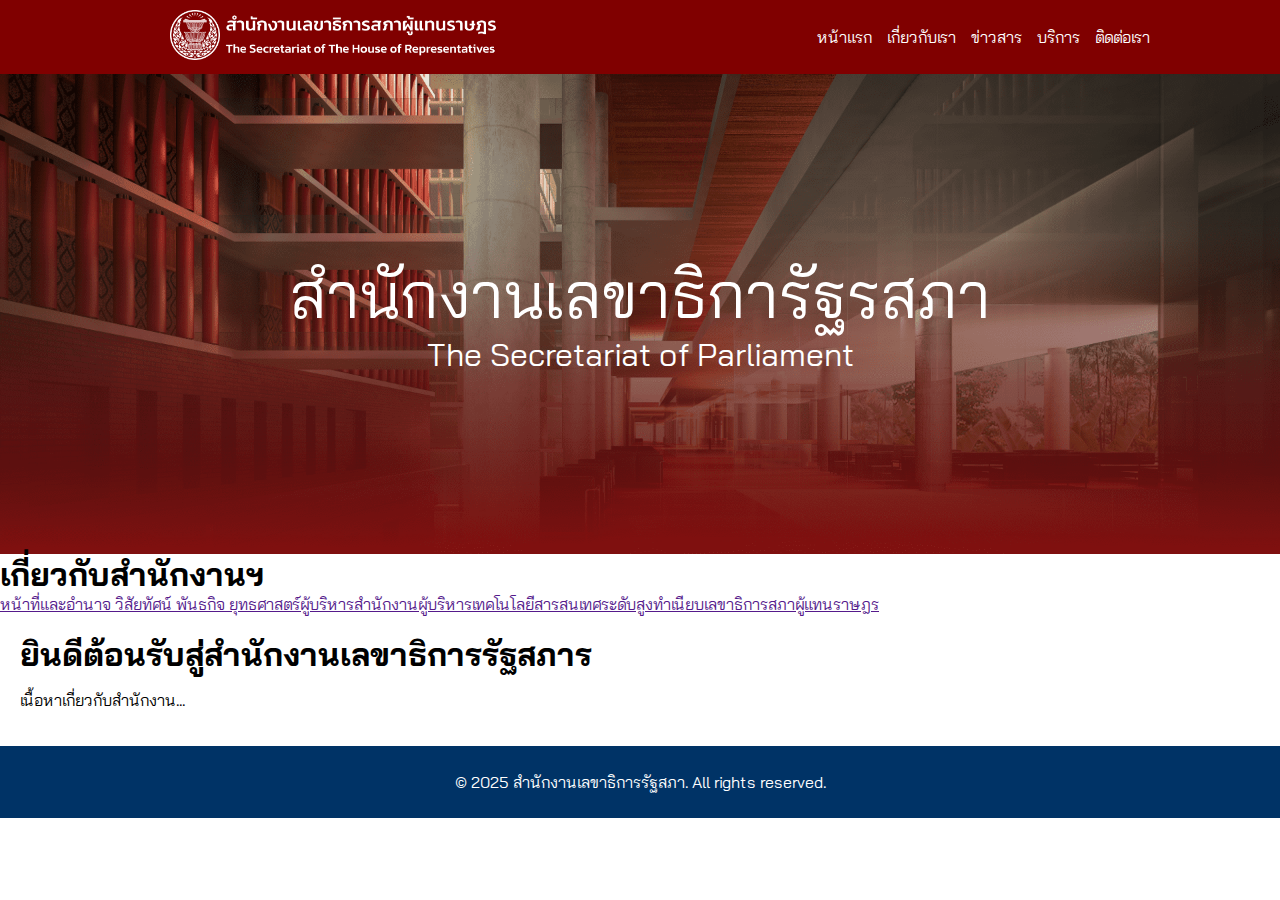
==== index.html @ 1e2c2134 "Update index.html" ====
<!DOCTYPE html>
<html lang="th">
<head>
    <meta charset="UTF-8">
    <meta name="viewport" content="width=device-width, initial-scale=1.0">
    <title>สำนักงานเลขาธิการรัฐสภา</title>
    <link rel="preconnect" href="https://fonts.googleapis.com">
    <link rel="preconnect" href="https://fonts.gstatic.com" crossorigin>
    <link href="https://fonts.googleapis.com/css2?family=Bai+Jamjuree:ital,wght@0,200;0,300;0,400;0,500;0,600;0,700;1,200;1,300;1,400;1,500;1,600;1,700&display=swap" rel="stylesheet">
    <link rel="stylesheet" href="css/styles.css">
    <script src="js/scripts.js" defer></script>
</head>
<body>
    <!-- Header Section -->
    <header class="header">
        <div class="container">
            <div class="logo">
                <img src="logo.png" alt="โลโก้สำนักงาน" />
            </div>
            <nav class="nav">
                <ul>
                    <li><a href="#">หน้าแรก</a></li>
                    <li><a href="#">เกี่ยวกับเรา</a></li>
                    <li><a href="#">ข่าวสาร</a></li>
                    <li><a href="#">บริการ</a></li>
                    <li><a href="#">ติดต่อเรา</a></li>
                </ul>
            </nav>
<!--             <div class="language-switch">
                <button onclick="switchLanguage('th')">ไทย</button>
                <button onclick="switchLanguage('en')">EN</button>
            </div>
            <div class="search-bar">
                <input type="text" placeholder="ค้นหา..." id="searchInput">
                <button onclick="search()">ค้นหา</button>
            </div> -->
        </div>
    </header>

    <!-- Main Content Section -->
    <div id="top-content-bg">
        <div id="main-title" style="opacity: 1;">
            <h1 class="text-white" style="font-size: 64px;">สำนักงานเลขาธิการัฐรสภา</h1>
            <h2 class="text-white" style="font-size: 32px;">The Secretariat of Parliament</h2>
        </div>
    </div>
    <div>
        <h1>เกี่ยวกับสำนักงานฯ</h1>
        <div style="display:flex;">
            <a href="">หน้าที่และอำนาจ วิสัยทัศน์ พันธกิจ ยุทธศาสตร์</a>
            <a href="">ผู้บริหารสำนักงาน</a>
            <a href="">ผู้บริหารเทคโนโลยีสารสนเทศระดับสูง</a>
            <a href="">ทำเนียบเลขาธิการสภาผู้แทนราษฎร</a>
        </div>
    </div>
    <main class="main-content">
        <div class="container">
            <h1>ยินดีต้อนรับสู่สำนักงานเลขาธิการรัฐสภาร</h1>
            <p>เนื้อหาเกี่ยวกับสำนักงาน...</p>
        </div>
    </main>

    <!-- Footer Section -->
    <footer class="footer">
        <div class="container">
            <p>&copy; 2025 สำนักงานเลขาธิการรัฐสภา. All rights reserved.</p>
        </div>
    </footer>
</body>
</html>
---- css/styles.css ----
body {
    font-family: "Bai Jamjuree", serif;
    margin: 0;
    padding: 0;
}

h1, h2, h3, h4, h5, h6 {
    margin: 0;
}

.text-white {
    color: #fff;
}

#top-content-bg .text-white {
    text-align: center;
    font-weight: 400;
}

#main-title {
    padding: 20vh 0 !important;
}

.header {
    background-color: #800000;
    color: white;
    padding: 10px 20px;
    display: flex;
    align-items: center;
    position: fixed;
    width: 100%;
    top: 0;
    left: 0;
}

.header .container {
    display: flex;
    align-items: center;
    width: 100%;
    justify-content: space-around;
}

.logo img {
    height: 50px;
    margin-right: 20px;
}

.site-title {
    font-size: 20px;
    font-weight: bold;
}

.nav ul {
    list-style: none;
    display: flex;
    gap: 15px;
    margin: 0;
    padding: 0;
}

.nav ul li a {
    color: white;
    text-decoration: none;
}

.language-switch button {
    margin: 0 5px;
    padding: 5px 10px;
    background-color: white;
    color: #003366;
    border: none;
    cursor: pointer;
}

.search-bar {
    display: flex;
    align-items: center;
}

.search-bar input {
    padding: 5px;
    margin-right: 5px;
    border: 1px solid #ccc;
    border-radius: 3px;
}

#top-content-bg {
    background-image: url(/top_content_bg.png);
    background-repeat: no-repeat;
    background-size: cover;
    background-position: bottom;
    background-color: #820f0f;
    margin-top: 74px;
}

.main-content {
    padding: 20px;
}

.footer {
    background-color: #003366;
    color: white;
    text-align: center;
    padding: 10px;
}
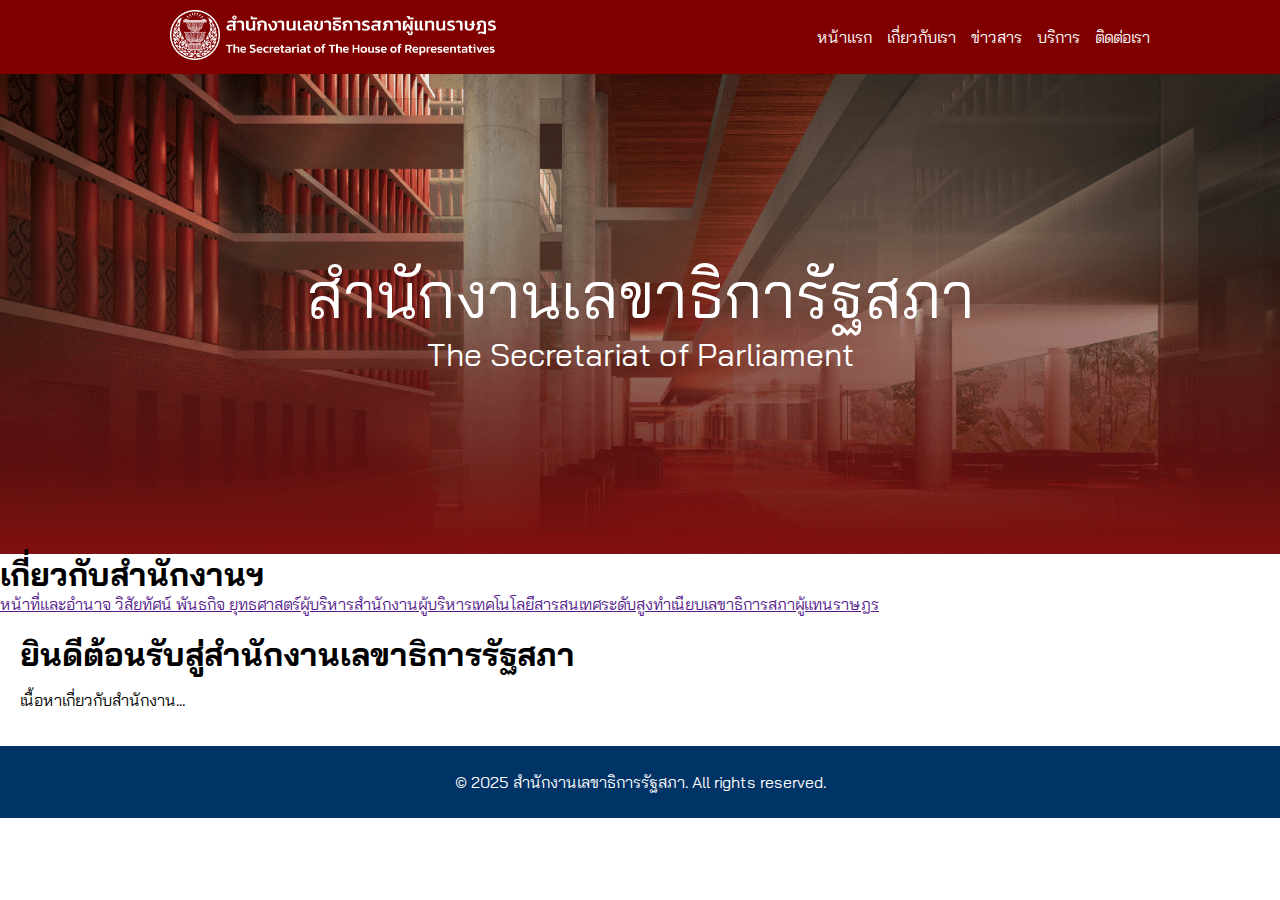
==== commit 37d64faf: "Update index.html" ====
--- a/index.html
+++ b/index.html
@@ -40,7 +40,7 @@
     <!-- Main Content Section -->
     <div id="top-content-bg">
         <div id="main-title" style="opacity: 1;">
-            <h1 class="text-white" style="font-size: 64px;">สำนักงานเลขาธิการัฐรสภา</h1>
+            <h1 class="text-white" style="font-size: 64px;">สำนักงานเลขาธิการัฐสภา</h1>
             <h2 class="text-white" style="font-size: 32px;">The Secretariat of Parliament</h2>
         </div>
     </div>
@@ -55,7 +55,7 @@
     </div>
     <main class="main-content">
         <div class="container">
-            <h1>ยินดีต้อนรับสู่สำนักงานเลขาธิการรัฐสภาร</h1>
+            <h1>ยินดีต้อนรับสู่สำนักงานเลขาธิการรัฐสภา</h1>
             <p>เนื้อหาเกี่ยวกับสำนักงาน...</p>
         </div>
     </main>
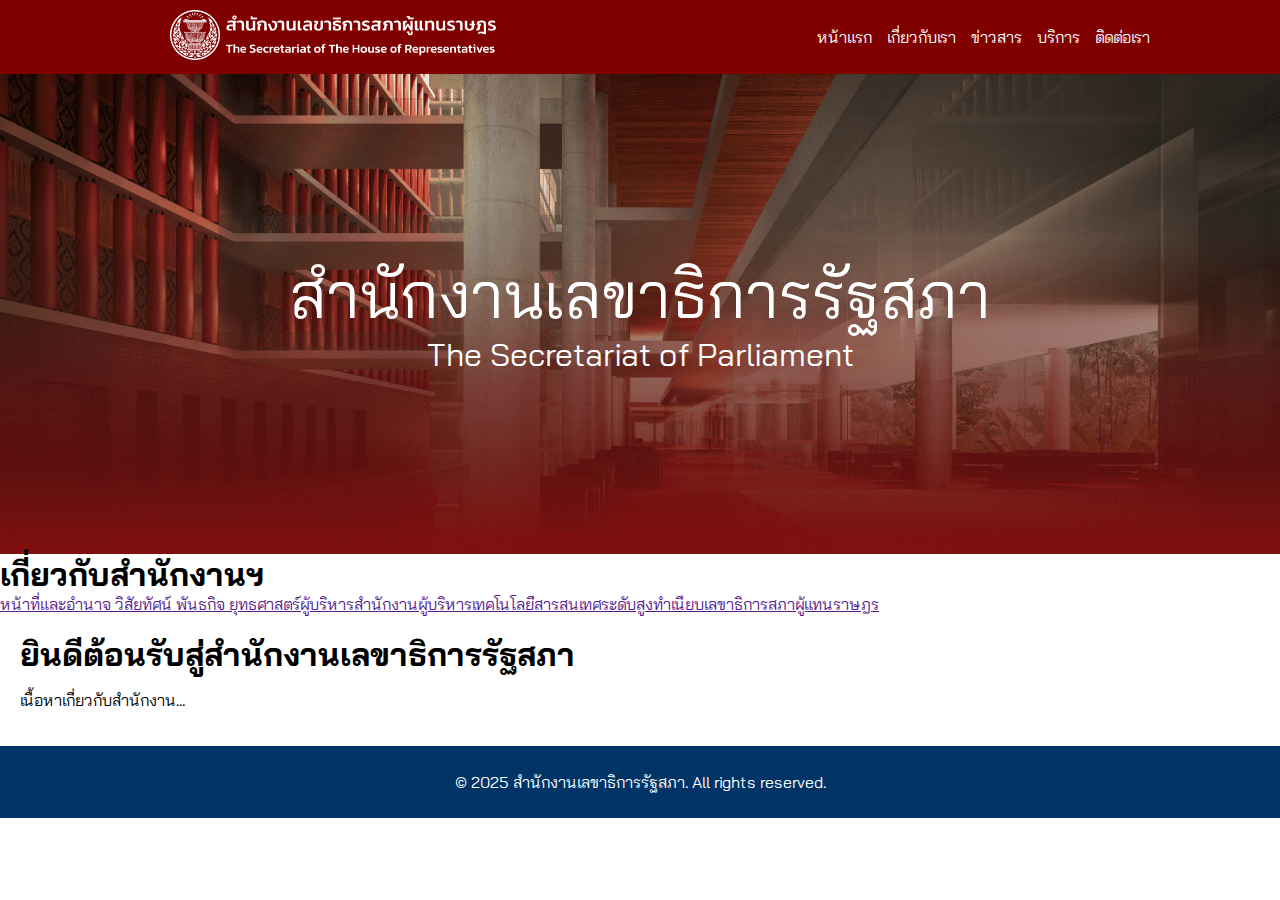
==== commit 8cc53d63: "Update index.html" ====
--- a/index.html
+++ b/index.html
@@ -40,7 +40,7 @@
     <!-- Main Content Section -->
     <div id="top-content-bg">
         <div id="main-title" style="opacity: 1;">
-            <h1 class="text-white" style="font-size: 64px;">สำนักงานเลขาธิการัฐสภา</h1>
+            <h1 class="text-white" style="font-size: 64px;">สำนักงานเลขาธิการรัฐสภา</h1>
             <h2 class="text-white" style="font-size: 32px;">The Secretariat of Parliament</h2>
         </div>
     </div>
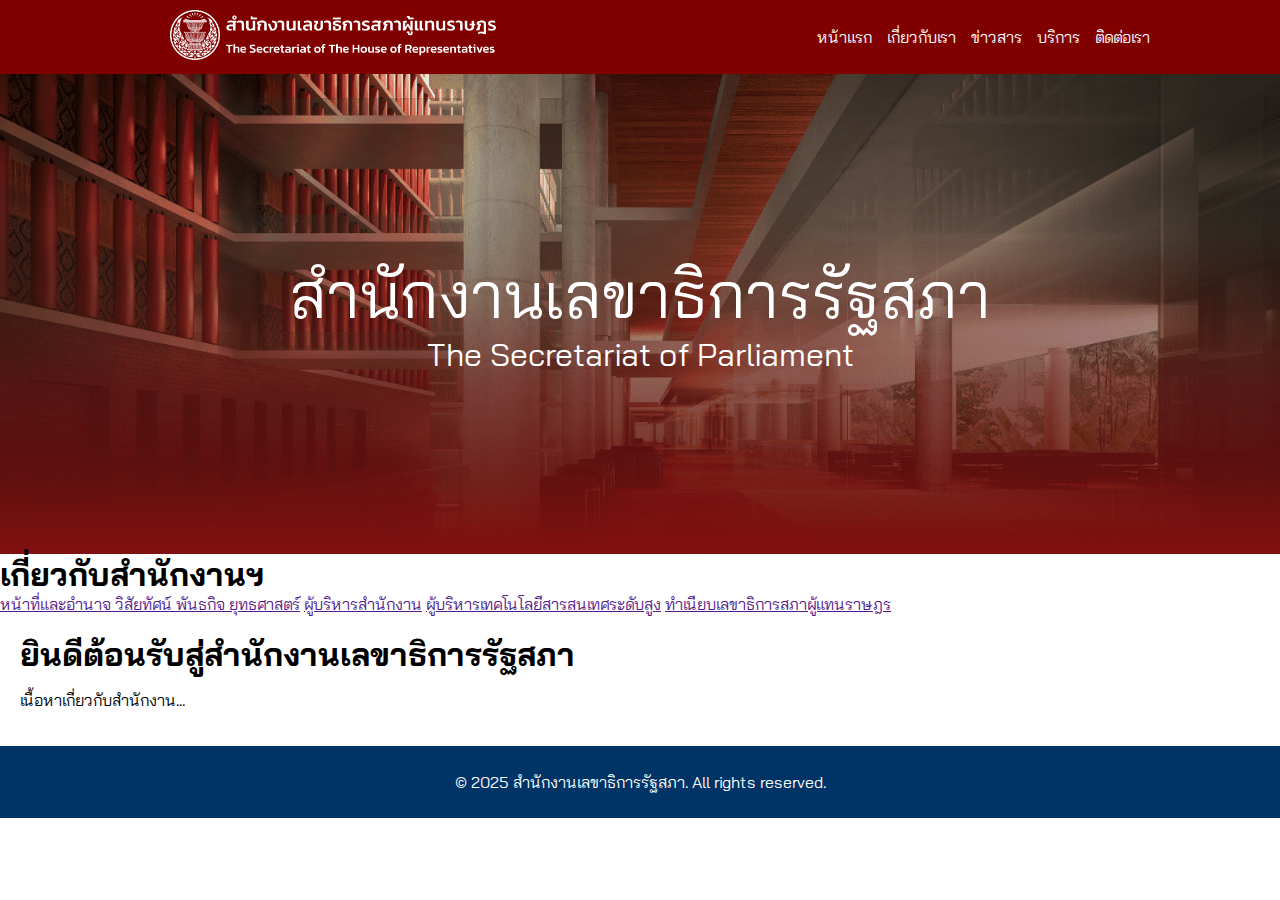
==== commit acea6d55: "Update index.html" ====
--- a/index.html
+++ b/index.html
@@ -46,7 +46,7 @@
     </div>
     <div>
         <h1>เกี่ยวกับสำนักงานฯ</h1>
-        <div style="display:flex;">
+        <div class="menu">
             <a href="">หน้าที่และอำนาจ วิสัยทัศน์ พันธกิจ ยุทธศาสตร์</a>
             <a href="">ผู้บริหารสำนักงาน</a>
             <a href="">ผู้บริหารเทคโนโลยีสารสนเทศระดับสูง</a>
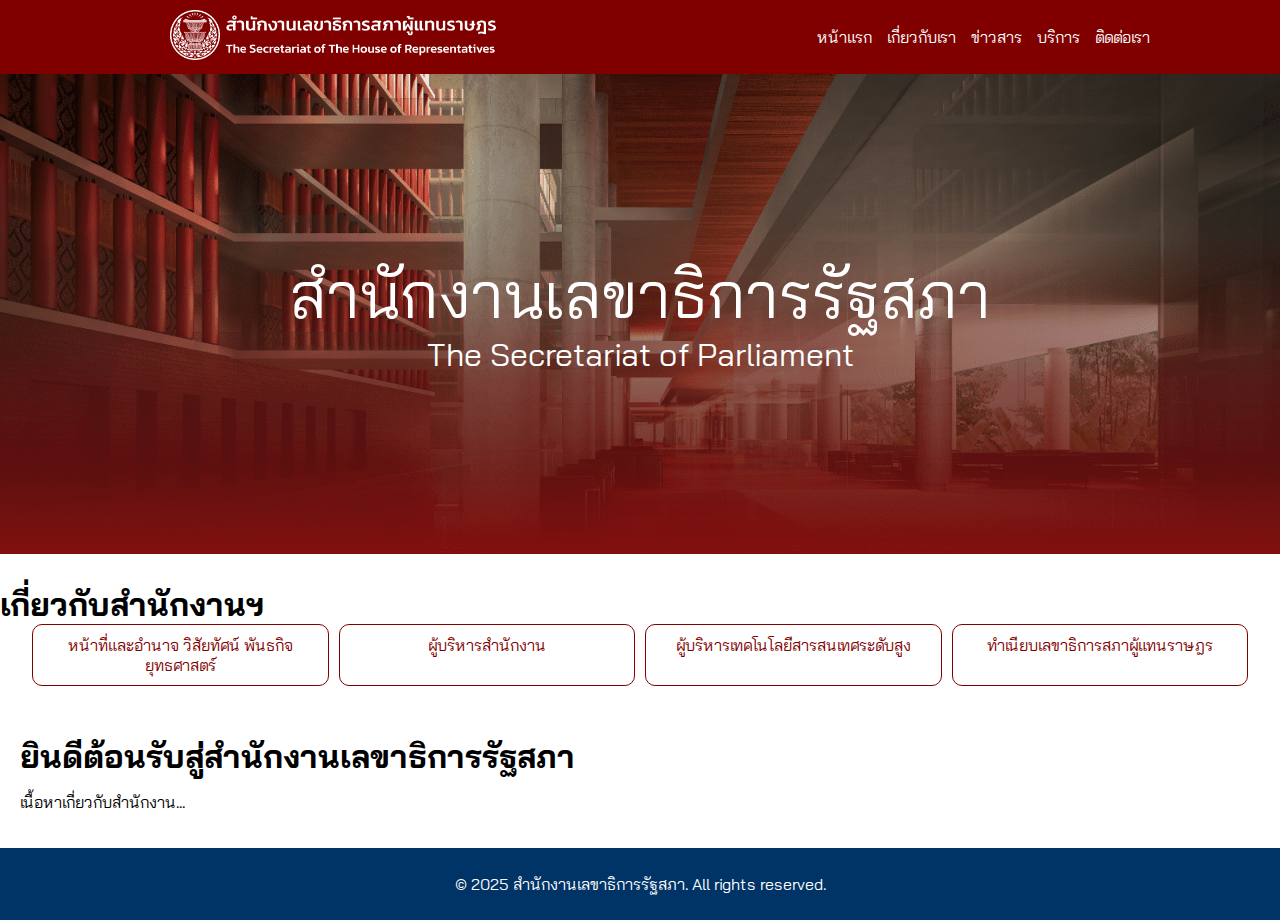
==== commit f234ce90: "Update index.html" ====
--- a/index.html
+++ b/index.html
@@ -44,7 +44,7 @@
             <h2 class="text-white" style="font-size: 32px;">The Secretariat of Parliament</h2>
         </div>
     </div>
-    <div>
+    <div style=" padding: 30px 0; ">
         <h1>เกี่ยวกับสำนักงานฯ</h1>
         <div class="menu">
             <a href="">หน้าที่และอำนาจ วิสัยทัศน์ พันธกิจ ยุทธศาสตร์</a>
--- a/css/styles.css
+++ b/css/styles.css
@@ -103,3 +103,25 @@
     text-align: center;
     padding: 10px;
 }
+
+.menu {
+    display: flex;
+    gap: 10px;
+    margin: 0 2rem;
+}
+
+.menu a {
+    padding: 10px;
+    width: 25%;
+    border: 1px solid;
+    color: #800000;
+    text-align: center;
+    text-decoration: auto;
+    border-radius: 10px;
+}
+
+.menu a:hover {
+    border: 1px solid;
+    color: #fff;
+    background: #800000;
+}
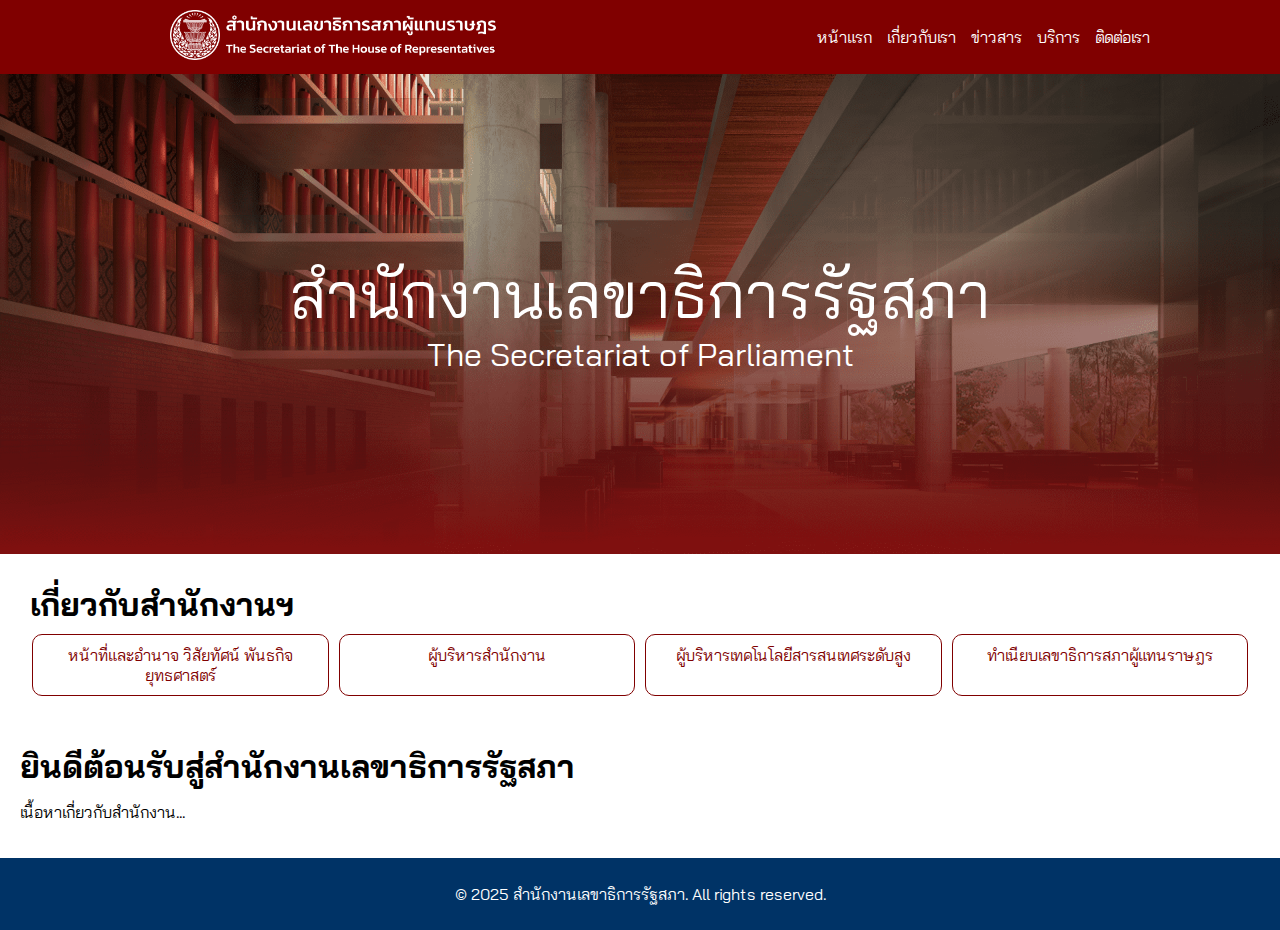
==== commit bfe4e828: "Update index.html" ====
--- a/index.html
+++ b/index.html
@@ -45,7 +45,7 @@
         </div>
     </div>
     <div style=" padding: 30px 0; ">
-        <h1>เกี่ยวกับสำนักงานฯ</h1>
+        <h1 style=" margin-left: 30px; padding-bottom: 10px; ">เกี่ยวกับสำนักงานฯ</h1>
         <div class="menu">
             <a href="">หน้าที่และอำนาจ วิสัยทัศน์ พันธกิจ ยุทธศาสตร์</a>
             <a href="">ผู้บริหารสำนักงาน</a>
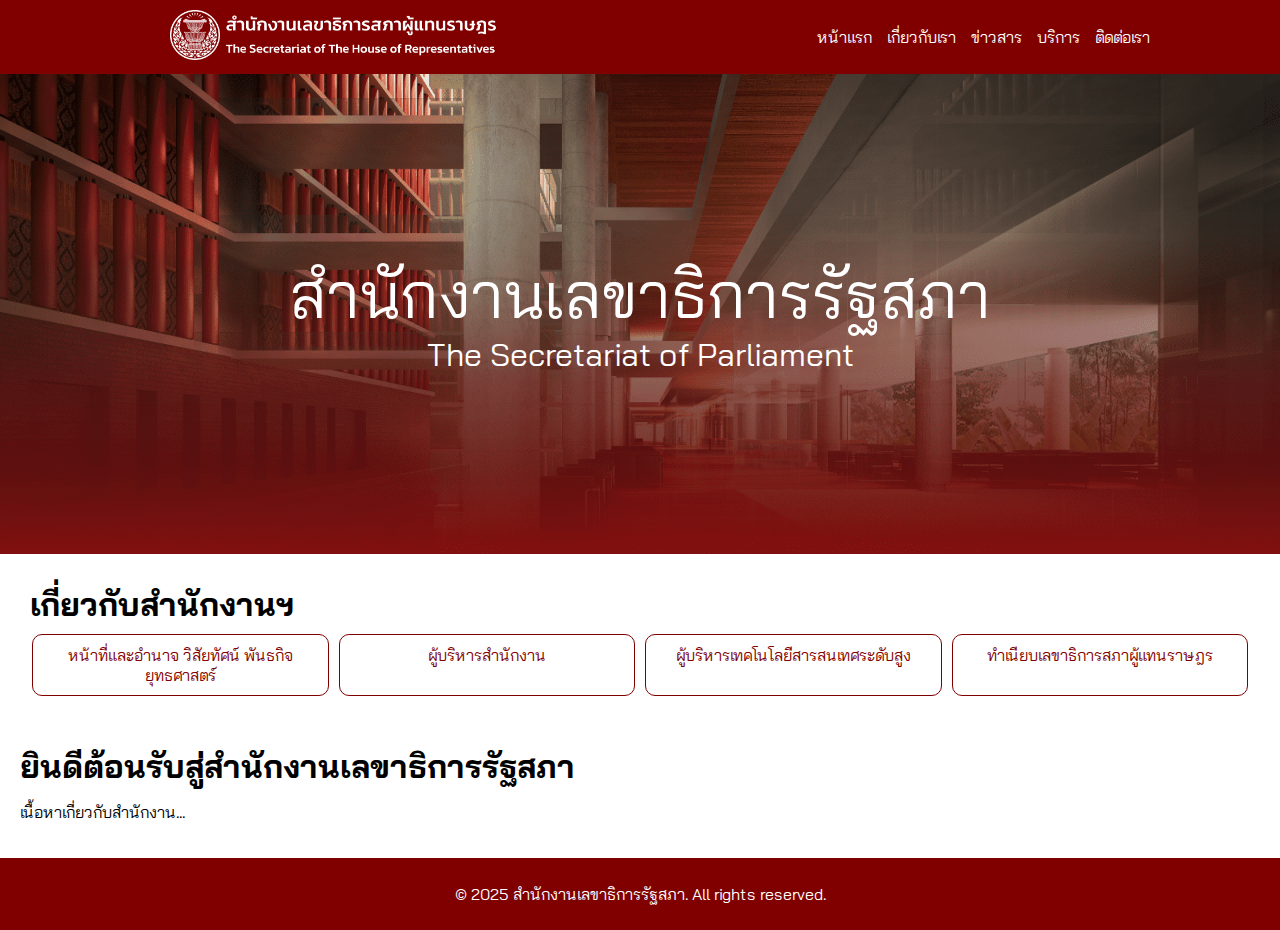
==== commit 8e886130: "Update index.html" ====
--- a/index.html
+++ b/index.html
@@ -20,7 +20,7 @@
             <nav class="nav">
                 <ul>
                     <li><a href="#">หน้าแรก</a></li>
-                    <li><a href="#">เกี่ยวกับเรา</a></li>
+                    <li><a href="about/index">เกี่ยวกับเรา</a></li>
                     <li><a href="#">ข่าวสาร</a></li>
                     <li><a href="#">บริการ</a></li>
                     <li><a href="#">ติดต่อเรา</a></li>
@@ -47,7 +47,7 @@
     <div style=" padding: 30px 0; ">
         <h1 style=" margin-left: 30px; padding-bottom: 10px; ">เกี่ยวกับสำนักงานฯ</h1>
         <div class="menu">
-            <a href="">หน้าที่และอำนาจ วิสัยทัศน์ พันธกิจ ยุทธศาสตร์</a>
+            <a href="vision.html">หน้าที่และอำนาจ วิสัยทัศน์ พันธกิจ ยุทธศาสตร์</a>
             <a href="">ผู้บริหารสำนักงาน</a>
             <a href="">ผู้บริหารเทคโนโลยีสารสนเทศระดับสูง</a>
             <a href="">ทำเนียบเลขาธิการสภาผู้แทนราษฎร</a>
--- a/css/styles.css
+++ b/css/styles.css
@@ -31,6 +31,7 @@
     width: 100%;
     top: 0;
     left: 0;
+    z-index: 1000;
 }
 
 .header .container {
@@ -98,7 +99,7 @@
 }
 
 .footer {
-    background-color: #003366;
+    background-color: #800000;
     color: white;
     text-align: center;
     padding: 10px;
